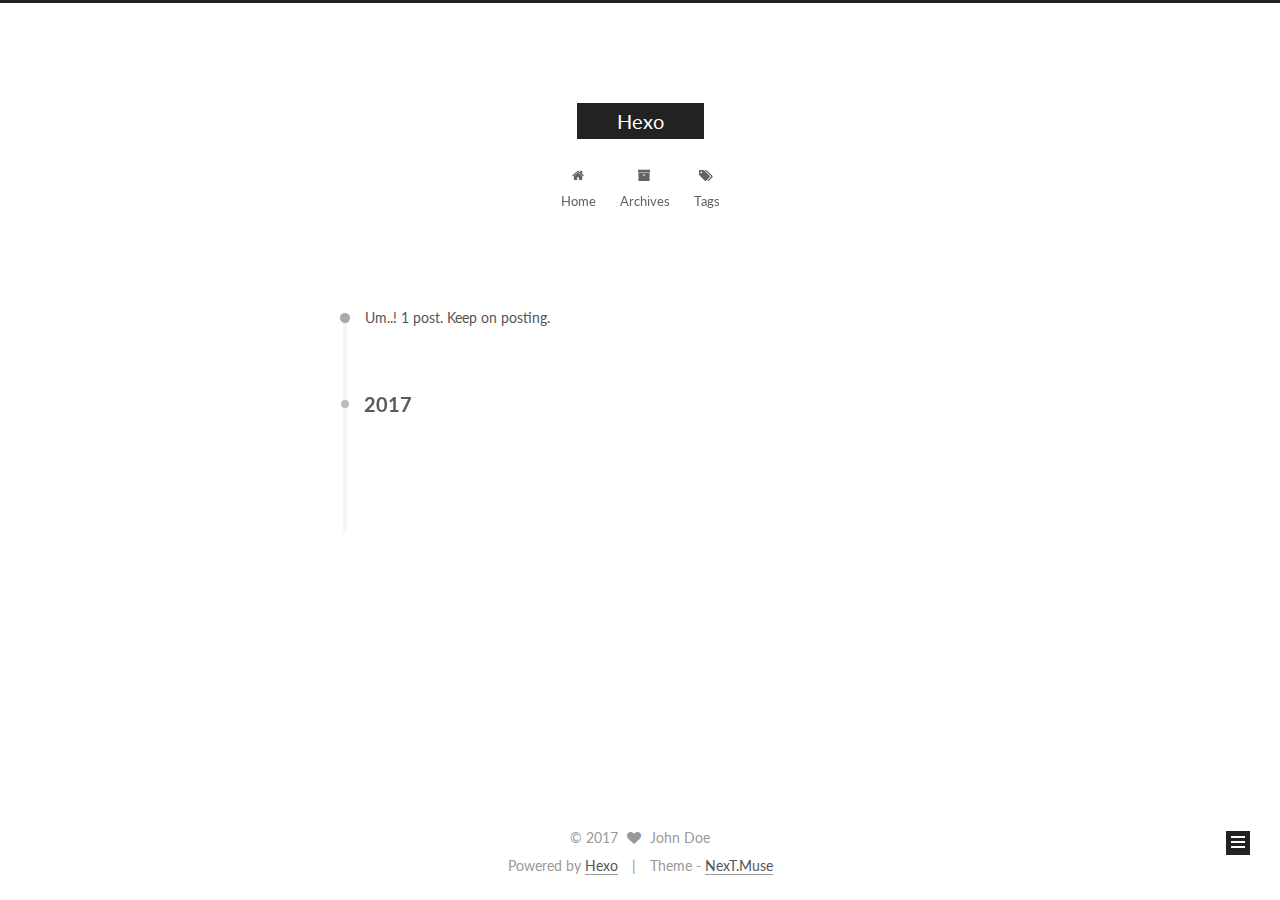
==== archives/index.html @ 321ec648 "Site updated: 2017-02-23 19:44:06" ====
<!doctype html>



  


<html class="theme-next muse use-motion" lang="">
<head>
  <meta charset="UTF-8"/>
<meta http-equiv="X-UA-Compatible" content="IE=edge" />
<meta name="viewport" content="width=device-width, initial-scale=1, maximum-scale=1"/>



<meta http-equiv="Cache-Control" content="no-transform" />
<meta http-equiv="Cache-Control" content="no-siteapp" />















  
  
  <link href="/lib/fancybox/source/jquery.fancybox.css?v=2.1.5" rel="stylesheet" type="text/css" />




  
  
  
  

  
    
    
  

  

  

  

  

  
    
    
    <link href="//fonts.googleapis.com/css?family=Lato:300,300italic,400,400italic,700,700italic&subset=latin,latin-ext" rel="stylesheet" type="text/css">
  






<link href="/lib/font-awesome/css/font-awesome.min.css?v=4.6.2" rel="stylesheet" type="text/css" />

<link href="/css/main.css?v=5.1.0" rel="stylesheet" type="text/css" />


  <meta name="keywords" content="Hexo, NexT" />








  <link rel="shortcut icon" type="image/x-icon" href="/favicon.ico?v=5.1.0" />






<meta property="og:type" content="website">
<meta property="og:title" content="Hexo">
<meta property="og:url" content="http://yoursite.com/archives/index.html">
<meta property="og:site_name" content="Hexo">
<meta name="twitter:card" content="summary">
<meta name="twitter:title" content="Hexo">



<script type="text/javascript" id="hexo.configurations">
  var NexT = window.NexT || {};
  var CONFIG = {
    root: '/',
    scheme: 'Muse',
    sidebar: {"position":"left","display":"post","offset":12,"offset_float":0,"b2t":false,"scrollpercent":false},
    fancybox: true,
    motion: true,
    duoshuo: {
      userId: '0',
      author: 'Author'
    },
    algolia: {
      applicationID: '',
      apiKey: '',
      indexName: '',
      hits: {"per_page":10},
      labels: {"input_placeholder":"Search for Posts","hits_empty":"We didn't find any results for the search: ${query}","hits_stats":"${hits} results found in ${time} ms"}
    }
  };
</script>



  <link rel="canonical" href="http://yoursite.com/archives/"/>





  <title> Archive | Hexo </title>
</head>

<body itemscope itemtype="http://schema.org/WebPage" lang="">

  














  
  
    
  

  <div class="container one-collumn sidebar-position-left  page-archive  ">
    <div class="headband"></div>

    <header id="header" class="header" itemscope itemtype="http://schema.org/WPHeader">
      <div class="header-inner"><div class="site-brand-wrapper">
  <div class="site-meta ">
    

    <div class="custom-logo-site-title">
      <a href="/"  class="brand" rel="start">
        <span class="logo-line-before"><i></i></span>
        <span class="site-title">Hexo</span>
        <span class="logo-line-after"><i></i></span>
      </a>
    </div>
      
        <p class="site-subtitle"></p>
      
  </div>

  <div class="site-nav-toggle">
    <button>
      <span class="btn-bar"></span>
      <span class="btn-bar"></span>
      <span class="btn-bar"></span>
    </button>
  </div>
</div>

<nav class="site-nav">
  

  
    <ul id="menu" class="menu">
      
        
        <li class="menu-item menu-item-home">
          <a href="/" rel="section">
            
              <i class="menu-item-icon fa fa-fw fa-home"></i> <br />
            
            Home
          </a>
        </li>
      
        
        <li class="menu-item menu-item-archives">
          <a href="/archives" rel="section">
            
              <i class="menu-item-icon fa fa-fw fa-archive"></i> <br />
            
            Archives
          </a>
        </li>
      
        
        <li class="menu-item menu-item-tags">
          <a href="/tags" rel="section">
            
              <i class="menu-item-icon fa fa-fw fa-tags"></i> <br />
            
            Tags
          </a>
        </li>
      

      
    </ul>
  

  
</nav>



 </div>
    </header>

    <main id="main" class="main">
      <div class="main-inner">
        <div class="content-wrap">
          <div id="content" class="content">
            

  <section id="posts" class="posts-collapse">
    <span class="archive-move-on"></span>

    <span class="archive-page-counter">
      
      
      
        
      
      Um..! 1 post. Keep on posting.
    </span>

    

      
      
      

      
        
        <div class="collection-title">
          <h2 class="archive-year motion-element" id="archive-year-2017">2017</h2>
        </div>
      
      

      

  <article class="post post-type-normal" itemscope itemtype="http://schema.org/Article">
    <header class="post-header">

      <h1 class="post-title">
        
            <a class="post-title-link" href="/2017/02/23/hello-world/" itemprop="url">
              
                <span itemprop="name">Hello World</span>
              
            </a>
        
      </h1>

      <div class="post-meta">
        <time class="post-time" itemprop="dateCreated"
              datetime="2017-02-23T19:37:11-05:00"
              content="2017-02-23" >
          02-23
        </time>
      </div>

    </header>
  </article>



    

  </section>

  


          
          </div>
          


          

        </div>
        
          
  
  <div class="sidebar-toggle">
    <div class="sidebar-toggle-line-wrap">
      <span class="sidebar-toggle-line sidebar-toggle-line-first"></span>
      <span class="sidebar-toggle-line sidebar-toggle-line-middle"></span>
      <span class="sidebar-toggle-line sidebar-toggle-line-last"></span>
    </div>
  </div>

  <aside id="sidebar" class="sidebar">
    <div class="sidebar-inner">

      

      

      <section class="site-overview sidebar-panel sidebar-panel-active">
        <div class="site-author motion-element" itemprop="author" itemscope itemtype="http://schema.org/Person">
          <img class="site-author-image" itemprop="image"
               src="/images/avatar.gif"
               alt="John Doe" />
          <p class="site-author-name" itemprop="name">John Doe</p>
           
              <p class="site-description motion-element" itemprop="description"></p>
          
        </div>
        <nav class="site-state motion-element">
        
          
            <div class="site-state-item site-state-posts">
              <a href="/archives">
                <span class="site-state-item-count">1</span>
                <span class="site-state-item-name">posts</span>
              </a>
            </div>
          

          

          

        </nav>

        

        <div class="links-of-author motion-element">
          
        </div>

        
        

        
        

        


      </section>

      

      

    </div>
  </aside>


        
      </div>
    </main>

    <footer id="footer" class="footer">
      <div class="footer-inner">
        <div class="copyright" >
  
  &copy; 
  <span itemprop="copyrightYear">2017</span>
  <span class="with-love">
    <i class="fa fa-heart"></i>
  </span>
  <span class="author" itemprop="copyrightHolder">John Doe</span>
</div>


<div class="powered-by">
  Powered by <a class="theme-link" href="https://hexo.io">Hexo</a>
</div>

<div class="theme-info">
  Theme -
  <a class="theme-link" href="https://github.com/iissnan/hexo-theme-next">
    NexT.Muse
  </a>
</div>


        

        
      </div>
    </footer>

    
      <div class="back-to-top">
        <i class="fa fa-arrow-up"></i>
        
      </div>
    
    
  </div>

  

<script type="text/javascript">
  if (Object.prototype.toString.call(window.Promise) !== '[object Function]') {
    window.Promise = null;
  }
</script>









  




  
  <script type="text/javascript" src="/lib/jquery/index.js?v=2.1.3"></script>

  
  <script type="text/javascript" src="/lib/fastclick/lib/fastclick.min.js?v=1.0.6"></script>

  
  <script type="text/javascript" src="/lib/jquery_lazyload/jquery.lazyload.js?v=1.9.7"></script>

  
  <script type="text/javascript" src="/lib/velocity/velocity.min.js?v=1.2.1"></script>

  
  <script type="text/javascript" src="/lib/velocity/velocity.ui.min.js?v=1.2.1"></script>

  
  <script type="text/javascript" src="/lib/fancybox/source/jquery.fancybox.pack.js?v=2.1.5"></script>


  


  <script type="text/javascript" src="/js/src/utils.js?v=5.1.0"></script>

  <script type="text/javascript" src="/js/src/motion.js?v=5.1.0"></script>



  
  

  
  
    <script type="text/javascript" id="motion.page.archive">
      $('.archive-year').velocity('transition.slideLeftIn');
    </script>
  


  


  <script type="text/javascript" src="/js/src/bootstrap.js?v=5.1.0"></script>



  



  




	





  





  





  



  
  

  

  

  

  


  

</body>
</html>
---- css/main.css ----
/* normalize.css v3.0.2 | MIT License | git.io/normalize */
html {
  font-family: sans-serif; /* 1 */
  -ms-text-size-adjust: 100%; /* 2 */
  -webkit-text-size-adjust: 100%; /* 2 */
}
body {
  margin: 0;
}
article,
aside,
details,
figcaption,
figure,
footer,
header,
hgroup,
main,
menu,
nav,
section,
summary {
  display: block;
}
audio,
canvas,
progress,
video {
  display: inline-block; /* 1 */
  vertical-align: baseline; /* 2 */
}
audio:not([controls]) {
  display: none;
  height: 0;
}
[hidden],
template {
  display: none;
}
a {
  background-color: transparent;
}
a:active,
a:hover {
  outline: 0;
}
abbr[title] {
  border-bottom: 1px dotted;
}
b,
strong {
  font-weight: bold;
}
dfn {
  font-style: italic;
}
h1 {
  font-size: 2em;
  margin: 0.67em 0;
}
mark {
  background: #ff0;
  color: #000;
}
small {
  font-size: 80%;
}
sub,
sup {
  font-size: 75%;
  line-height: 0;
  position: relative;
  vertical-align: baseline;
}
sup {
  top: -0.5em;
}
sub {
  bottom: -0.25em;
}
img {
  border: 0;
}
svg:not(:root) {
  overflow: hidden;
}
figure {
  margin: 1em 40px;
}
hr {
  -moz-box-sizing: content-box;
  box-sizing: content-box;
  height: 0;
}
pre {
  overflow: auto;
}
code,
kbd,
pre,
samp {
  font-family: monospace, monospace;
  font-size: 1em;
}
button,
input,
optgroup,
select,
textarea {
  color: inherit; /* 1 */
  font: inherit; /* 2 */
  margin: 0; /* 3 */
}
button {
  overflow: visible;
}
button,
select {
  text-transform: none;
}
button,
html input[type="button"],
input[type="reset"],
input[type="submit"] {
  -webkit-appearance: button; /* 2 */
  cursor: pointer; /* 3 */
}
button[disabled],
html input[disabled] {
  cursor: default;
}
button::-moz-focus-inner,
input::-moz-focus-inner {
  border: 0;
  padding: 0;
}
input {
  line-height: normal;
}
input[type="checkbox"],
input[type="radio"] {
  box-sizing: border-box; /* 1 */
  padding: 0; /* 2 */
}
input[type="number"]::-webkit-inner-spin-button,
input[type="number"]::-webkit-outer-spin-button {
  height: auto;
}
input[type="search"] {
  -webkit-appearance: textfield; /* 1 */
  -moz-box-sizing: content-box;
  -webkit-box-sizing: content-box; /* 2 */
  box-sizing: content-box;
}
input[type="search"]::-webkit-search-cancel-button,
input[type="search"]::-webkit-search-decoration {
  -webkit-appearance: none;
}
fieldset {
  border: 1px solid #c0c0c0;
  margin: 0 2px;
  padding: 0.35em 0.625em 0.75em;
}
legend {
  border: 0; /* 1 */
  padding: 0; /* 2 */
}
textarea {
  overflow: auto;
}
optgroup {
  font-weight: bold;
}
table {
  border-collapse: collapse;
  border-spacing: 0;
}
td,
th {
  padding: 0;
}
::selection {
  background: #262a30;
  color: #fff;
}
body {
  position: relative;
  font-family: 'Lato', "PingFang SC", "Microsoft YaHei", sans-serif;
  font-size: 14px;
  line-height: 2;
  color: #555;
  background: #fff;
}
@media (max-width: 767px) {
  body {
    padding-right: 0 !important;
  }
}
@media (min-width: 768px) and (max-width: 991px) {
  body {
    padding-right: 0 !important;
  }
}
@media (min-width: 1600px) {
  body {
    font-size: 16px;
  }
}
h1,
h2,
h3,
h4,
h5,
h6 {
  margin: 0;
  padding: 0;
  font-weight: bold;
  line-height: 1.5;
  font-family: 'Lato', "PingFang SC", "Microsoft YaHei", sans-serif;
}
h2,
h3,
h4,
h5,
h6 {
  margin: 20px 0 15px;
}
h1 {
  font-size: 22px;
}
@media (max-width: 767px) {
  h1 {
    font-size: 18px;
  }
}
h2 {
  font-size: 20px;
}
@media (max-width: 767px) {
  h2 {
    font-size: 16px;
  }
}
h3 {
  font-size: 18px;
}
@media (max-width: 767px) {
  h3 {
    font-size: 14px;
  }
}
h4 {
  font-size: 16px;
}
@media (max-width: 767px) {
  h4 {
    font-size: 12px;
  }
}
h5 {
  font-size: 14px;
}
@media (max-width: 767px) {
  h5 {
    font-size: 10px;
  }
}
h6 {
  font-size: 12px;
}
@media (max-width: 767px) {
  h6 {
    font-size: 8px;
  }
}
p {
  margin: 0 0 25px 0;
}
a {
  color: #555;
  text-decoration: none;
  border-bottom: 1px solid #999;
  word-wrap: break-word;
}
a:hover {
  color: #222;
  border-bottom-color: #222;
}
ul {
  list-style: none;
}
blockquote {
  margin: 0;
  padding: 0;
}
img {
  display: block;
  margin: auto;
  max-width: 100%;
  height: auto;
}
hr {
  margin: 40px 0;
  height: 3px;
  border: none;
  background-color: #ddd;
  background-image: repeating-linear-gradient(-45deg, #fff, #fff 4px, transparent 4px, transparent 8px);
}
blockquote {
  padding: 0 15px;
  color: #666;
  border-left: 4px solid #ddd;
}
blockquote cite::before {
  content: "-";
  padding: 0 5px;
}
dt {
  font-weight: 700;
}
dd {
  margin: 0;
  padding: 0;
}
.text-left {
  text-align: left;
}
.text-center {
  text-align: center;
}
.text-right {
  text-align: right;
}
.text-justify {
  text-align: justify;
}
.text-nowrap {
  white-space: nowrap;
}
.text-lowercase {
  text-transform: lowercase;
}
.text-uppercase {
  text-transform: uppercase;
}
.text-capitalize {
  text-transform: capitalize;
}
.center-block {
  display: block;
  margin-left: auto;
  margin-right: auto;
}
.clearfix:before,
.clearfix:after {
  content: " ";
  display: table;
}
.clearfix:after {
  clear: both;
}
.pullquote {
  width: 45%;
}
.pullquote.left {
  float: left;
  margin-left: 5px;
  margin-right: 10px;
}
.pullquote.right {
  float: right;
  margin-left: 10px;
  margin-right: 5px;
}
.affix.affix.affix {
  position: fixed;
}
.translation {
  margin-top: -20px;
  font-size: 14px;
  color: #999;
}
.scrollbar-measure {
  width: 100px;
  height: 100px;
  overflow: scroll;
  position: absolute;
  top: -9999px;
}
.use-motion .motion-element {
  opacity: 0;
}
table {
  margin: 20px 0;
  width: 100%;
  border-collapse: collapse;
  border-spacing: 0;
  border: 1px solid #ddd;
  font-size: 14px;
  table-layout: fixed;
  word-wrap: break-all;
}
table>tbody>tr:nth-of-type(odd) {
  background-color: #f9f9f9;
}
table>tbody>tr:hover {
  background-color: #f5f5f5;
}
caption,
th,
td {
  padding: 8px;
  text-align: left;
  vertical-align: middle;
  font-weight: normal;
}
th,
td {
  border-bottom: 3px solid #ddd;
  border-right: 1px solid #eee;
}
th {
  padding-bottom: 10px;
  font-weight: 700;
}
td {
  border-bottom-width: 1px;
}
html,
body {
  height: 100%;
}
.container {
  position: relative;
  min-height: 100%;
}
.header-inner {
  margin: 0 auto;
  padding: 100px 0 70px;
  width: 700px;
}
@media (min-width: 1600px) {
  .container .header-inner {
    width: 900px;
  }
}
.main {
  padding-bottom: 150px;
}
.main-inner {
  margin: 0 auto;
  width: 700px;
}
@media (min-width: 1600px) {
  .container .main-inner {
    width: 900px;
  }
}
.footer {
  position: absolute;
  left: 0;
  bottom: 0;
  width: 100%;
  min-height: 50px;
}
.footer-inner {
  box-sizing: border-box;
  margin: 20px auto;
  width: 700px;
}
@media (min-width: 1600px) {
  .container .footer-inner {
    width: 900px;
  }
}
pre,
.highlight {
  overflow: auto;
  margin: 20px 0;
  padding: 0;
  font-size: 13px;
  color: #4d4d4c;
  background: #f7f7f7;
  line-height: 1.6;
}
pre,
code {
  font-family: consolas, Menlo, "PingFang SC", "Microsoft YaHei", monospace;
}
code {
  padding: 2px 4px;
  word-wrap: break-word;
  color: #4d4d4c;
  background: #f7f7f7;
  border-radius: 3px;
  font-size: 13px;
}
pre code {
  padding: 0;
  color: #4d4d4c;
  background: none;
  text-shadow: none;
}
.highlight {
  border-radius: 1px;
}
.highlight pre {
  border: none;
  margin: 0;
  padding: 10px 0;
}
.highlight table {
  margin: 0;
  width: auto;
  border: none;
}
.highlight td {
  border: none;
  padding: 0;
}
.highlight figcaption {
  font-size: 1em;
  color: #4d4d4c;
  line-height: 1em;
  margin-bottom: 1em;
}
.highlight figcaption:before,
.highlight figcaption:after {
  content: " ";
  display: table;
}
.highlight figcaption:after {
  clear: both;
}
.highlight figcaption a {
  float: right;
  color: #4d4d4c;
}
.highlight figcaption a:hover {
  border-bottom-color: #4d4d4c;
}
.highlight .gutter pre {
  padding-left: 10px;
  padding-right: 10px;
  color: #869194;
  text-align: right;
  background-color: #eff2f3;
}
.highlight .code pre {
  padding-left: 10px;
  padding-right: 10px;
  background-color: #f7f7f7;
}
.highlight .line {
  height: 20px;
}
.gutter {
  -webkit-user-select: none;
  -moz-user-select: none;
  -ms-user-select: none;
  user-select: none;
}
.gist table {
  width: auto;
}
.gist table td {
  border: none;
}
pre .deletion {
  background: #fdd;
}
pre .addition {
  background: #dfd;
}
pre .meta {
  color: #8959a8;
}
pre .comment {
  color: #8e908c;
}
pre .variable,
pre .attribute,
pre .tag,
pre .regexp,
pre .ruby .constant,
pre .xml .tag .title,
pre .xml .pi,
pre .xml .doctype,
pre .html .doctype,
pre .css .id,
pre .css .class,
pre .css .pseudo {
  color: #c82829;
}
pre .number,
pre .preprocessor,
pre .built_in,
pre .literal,
pre .params,
pre .constant,
pre .command {
  color: #f5871f;
}
pre .ruby .class .title,
pre .css .rules .attribute,
pre .string,
pre .value,
pre .inheritance,
pre .header,
pre .ruby .symbol,
pre .xml .cdata,
pre .special,
pre .number,
pre .formula {
  color: #718c00;
}
pre .title,
pre .css .hexcolor {
  color: #3e999f;
}
pre .function,
pre .python .decorator,
pre .python .title,
pre .ruby .function .title,
pre .ruby .title .keyword,
pre .perl .sub,
pre .javascript .title,
pre .coffeescript .title {
  color: #4271ae;
}
pre .keyword,
pre .javascript .function {
  color: #8959a8;
}
.full-image.full-image.full-image {
  border: none;
  max-width: 100%;
  width: auto;
  margin: 20px auto;
}
@media (min-width: 992px) {
  .full-image.full-image.full-image {
    max-width: none;
    width: 110%;
    margin: 25px -5%;
  }
}
.blockquote-center,
.page-home .post-type-quote blockquote,
.page-post-detail .post-type-quote blockquote {
  position: relative;
  margin: 40px 0;
  padding: 0;
  border-left: none;
  text-align: center;
}
.blockquote-center::before,
.page-home .post-type-quote blockquote::before,
.page-post-detail .post-type-quote blockquote::before,
.blockquote-center::after,
.page-home .post-type-quote blockquote::after,
.page-post-detail .post-type-quote blockquote::after {
  position: absolute;
  content: ' ';
  display: block;
  width: 100%;
  height: 24px;
  opacity: 0.2;
  background-repeat: no-repeat;
  background-position: 0 -6px;
  background-size: 22px 22px;
}
.blockquote-center::before,
.page-home .post-type-quote blockquote::before,
.page-post-detail .post-type-quote blockquote::before {
  top: -20px;
  background-image: url("../images/quote-l.svg");
  border-top: 1px solid #ccc;
}
.blockquote-center::after,
.page-home .post-type-quote blockquote::after,
.page-post-detail .post-type-quote blockquote::after {
  bottom: -20px;
  background-image: url("../images/quote-r.svg");
  border-bottom: 1px solid #ccc;
  background-position: 100% 8px;
}
.blockquote-center p,
.page-home .post-type-quote blockquote p,
.page-post-detail .post-type-quote blockquote p,
.blockquote-center div,
.page-home .post-type-quote blockquote div,
.page-post-detail .post-type-quote blockquote div {
  text-align: center;
}
.post .post-body .group-picture img {
  box-sizing: border-box;
  padding: 0 3px;
  border: none;
}
.post .group-picture-row {
  overflow: hidden;
  margin-top: 6px;
}
.post .group-picture-row:first-child {
  margin-top: 0;
}
.post .group-picture-column {
  float: left;
}
.page-post-detail .post-body .group-picture-column {
  float: none;
  margin-top: 10px;
  width: auto !important;
}
.page-post-detail .post-body .group-picture-column img {
  margin: 0 auto;
}
.page-archive .group-picture-container {
  overflow: hidden;
}
.page-archive .group-picture-row {
  float: left;
}
.page-archive .group-picture-row:first-child {
  margin-top: 6px;
}
.page-archive .group-picture-column {
  max-width: 150px;
  max-height: 150px;
}
.note {
  padding: 20px;
  margin: 20px 0;
  border: 1px solid #eee;
  border-left-width: 5px;
  border-radius: 3px;
}
.note h2,
.note h3,
.note h4,
.note h5,
.note h6 {
  margin-top: 0;
  margin-bottom: 5px;
}
.note p:last-child {
  margin-bottom: 0;
}
.note code {
  border-radius: 3px;
}
.note+.note {
  margin-top: -5px;
}
.default {
  border-left-color: #777;
}
.default h2,
.default h3,
.default h4,
.default h5,
.default h6 {
  color: #777;
}
.primary {
  border-left-color: #428bca;
}
.primary h2,
.primary h3,
.primary h4,
.primary h5,
.primary h6 {
  color: #428bca;
}
.success {
  border-left-color: #5cb85c;
}
.success h2,
.success h3,
.success h4,
.success h5,
.success h6 {
  color: #5cb85c;
}
.danger {
  border-left-color: #d9534f;
}
.danger h2,
.danger h3,
.danger h4,
.danger h5,
.danger h6 {
  color: #d9534f;
}
.warning {
  border-left-color: #f0ad4e;
}
.warning h2,
.warning h3,
.warning h4,
.warning h5,
.warning h6 {
  color: #f0ad4e;
}
.info {
  border-left-color: #5bc0de;
}
.info h2,
.info h3,
.info h4,
.info h5,
.info h6 {
  color: #5bc0de;
}
.exturl {
  background-color: transparent;
  cursor: pointer;
  border-bottom: 1px solid #999;
}
.exturl .fa {
  font-size: 14px;
}
.exturl:active,
.exturl:hover {
  outline: 0;
  color: #222;
  border-bottom-color: #222;
}
.btn {
  display: inline-block;
  padding: 0 20px;
  font-size: 14px;
  color: #fff;
  background: #222;
  border: 2px solid #222;
  text-decoration: none;
  border-radius: 0;
  transition-property: background-color;
  transition-duration: 0.2s;
  transition-timing-function: ease-in-out;
  transition-delay: 0s;
}
.btn:hover,
.post-button .btn:hover {
  border-color: #222;
  color: #222;
  background: #fff;
}
.btn-bar {
  display: block;
  width: 22px;
  height: 2px;
  background: #555;
  border-radius: 1px;
}
.btn-bar+.btn-bar {
  margin-top: 4px;
}
.pagination {
  margin: 120px 0 40px;
  text-align: center;
  border-top: 1px solid #eee;
}
.page-number-basic,
.pagination .prev,
.pagination .next,
.pagination .page-number,
.pagination .space {
  display: inline-block;
  position: relative;
  top: -1px;
  margin: 0 10px;
  padding: 0 10px;
  line-height: 30px;
}
@media (max-width: 767px) {
  .page-number-basic,
  .pagination .prev,
  .pagination .next,
  .pagination .page-number,
  .pagination .space {
    margin: 0 5px;
  }
}
.pagination .prev,
.pagination .next,
.pagination .page-number {
  border-bottom: 0;
  border-top: 1px solid #eee;
  transition-property: border-color;
  transition-duration: 0.2s;
  transition-timing-function: ease-in-out;
  transition-delay: 0s;
}
.pagination .prev:hover,
.pagination .next:hover,
.pagination .page-number:hover {
  border-top-color: #222;
}
.pagination .space {
  padding: 0;
  margin: 0;
}
.pagination .prev {
  margin-left: 0;
}
.pagination .next {
  margin-right: 0;
}
.pagination .page-number.current {
  color: #fff;
  background: #ccc;
  border-top-color: #ccc;
}
@media (max-width: 767px) {
  .pagination {
    border-top: none;
  }
  .pagination .prev,
  .pagination .next,
  .pagination .page-number {
    margin-bottom: 10px;
    border-top: 0;
    border-bottom: 1px solid #eee;
  }
  .pagination .prev:hover,
  .pagination .next:hover,
  .pagination .page-number:hover {
    border-bottom-color: #222;
  }
}
.comments {
  margin: 60px 20px 0;
}
.tag-cloud {
  text-align: center;
}
.tag-cloud a {
  display: inline-block;
  margin: 10px;
}
.back-to-top {
  box-sizing: border-box;
  position: fixed;
  bottom: -100px;
  right: 30px;
  z-index: 1050;
  padding: 0 6px;
  width: 24px;
  background: #222;
  font-size: 12px;
  opacity: 1;
  color: #fff;
  cursor: pointer;
  text-align: center;
  -webkit-transform: translateZ(0);
  transition-property: bottom;
  transition-duration: 0.2s;
  transition-timing-function: ease-in-out;
  transition-delay: 0s;
}
@media (max-width: 767px) {
  .back-to-top {
    display: none;
  }
}
@media (min-width: 768px) and (max-width: 991px) {
  .back-to-top {
    display: none;
  }
}
.back-to-top.back-to-top-on {
  bottom: 19px;
}
.header {
  background: #fff;
}
.header-inner {
  position: relative;
}
.headband {
  height: 3px;
  background: #222;
}
.site-meta {
  margin: 0;
  text-align: center;
}
@media (max-width: 767px) {
  .site-meta {
    text-align: center;
  }
}
.brand {
  position: relative;
  display: inline-block;
  padding: 0 40px;
  color: #fff;
  background: #222;
  border-bottom: none;
}
.brand:hover {
  color: #fff;
}
.logo {
  display: inline-block;
  margin-right: 5px;
  line-height: 36px;
  vertical-align: top;
}
.site-title {
  display: inline-block;
  vertical-align: top;
  line-height: 36px;
  font-size: 20px;
  font-weight: normal;
  font-family: 'Lato', "PingFang SC", "Microsoft YaHei", sans-serif;
}
.site-subtitle {
  margin-top: 10px;
  font-size: 13px;
  color: #999;
}
.use-motion .brand {
  opacity: 0;
}
.use-motion .logo,
.use-motion .site-title,
.use-motion .site-subtitle {
  opacity: 0;
  position: relative;
  top: -10px;
}
.site-nav-toggle {
  display: none;
  position: absolute;
  top: 10px;
  left: 10px;
}
@media (max-width: 767px) {
  .site-nav-toggle {
    display: block;
  }
}
.site-nav-toggle button {
  margin-top: 2px;
  padding: 9px 10px;
  background: transparent;
  border: none;
}
@media (max-width: 767px) {
  .site-nav {
    display: none;
    margin: 0 -10px;
    padding: 0 10px;
    clear: both;
    border-top: 1px solid #ddd;
  }
}
@media (min-width: 768px) and (max-width: 991px) {
  .site-nav {
    display: block !important;
  }
}
@media (min-width: 992px) {
  .site-nav {
    display: block !important;
  }
}
.menu {
  margin-top: 20px;
  padding-left: 0;
  text-align: center;
}
.menu .menu-item {
  display: inline-block;
  margin: 0 10px;
}
@media screen and (max-width: 767px) {
  .menu .menu-item {
    margin-top: 10px;
  }
}
.menu .menu-item a {
  display: block;
  font-size: 13px;
  text-transform: capitalize;
  line-height: inherit;
  border-bottom: 1px solid transparent;
  transition-property: border-color;
  transition-duration: 0.2s;
  transition-timing-function: ease-in-out;
  transition-delay: 0s;
}
.menu .menu-item a:hover {
  border-bottom-color: #222;
}
.menu .menu-item .fa {
  margin-right: 5px;
}
.use-motion .menu-item {
  opacity: 0;
}
.post-body {
  font-family: 'Lato', "PingFang SC", "Microsoft YaHei", sans-serif;
}
@media (max-width: 767px) {
  .post-body {
    word-break: break-word;
  }
}
.post-body .fancybox img {
  display: block !important;
  margin: 0 auto;
  cursor: pointer;
  cursor: zoom-in;
  cursor: -webkit-zoom-in;
}
.post-body .image-caption,
.post-body .figure .caption {
  margin: 10px auto 15px;
  text-align: center;
  font-size: 14px;
  color: #999;
  font-weight: bold;
  line-height: 1;
}
.post-sticky-flag {
  display: inline-block;
  font-size: 16px;
  -ms-transform: rotate(30deg);
  -webkit-transform: rotate(30deg);
  -moz-transform: rotate(30deg);
  -ms-transform: rotate(30deg);
  -o-transform: rotate(30deg);
  transform: rotate(30deg);
}
.posts-expand {
  padding-top: 40px;
}
@media (max-width: 767px) {
  .posts-expand {
    margin: 0 20px;
  }
  .post-body pre,
  .post-body .highlight {
    padding: 10px;
  }
  .post-body pre .gutter pre,
  .post-body .highlight .gutter pre {
    padding-right: 10px;
  }
}
@media (min-width: 992px) {
  .posts-expand .post-body {
    text-align: justify;
  }
}
.posts-expand .post-body h2,
.posts-expand .post-body h3,
.posts-expand .post-body h4,
.posts-expand .post-body h5,
.posts-expand .post-body h6 {
  padding-top: 10px;
}
.posts-expand .post-body h2 .header-anchor,
.posts-expand .post-body h3 .header-anchor,
.posts-expand .post-body h4 .header-anchor,
.posts-expand .post-body h5 .header-anchor,
.posts-expand .post-body h6 .header-anchor {
  float: right;
  margin-left: 10px;
  color: #ccc;
  border-bottom-style: none;
  visibility: hidden;
}
.posts-expand .post-body h2 .header-anchor:hover,
.posts-expand .post-body h3 .header-anchor:hover,
.posts-expand .post-body h4 .header-anchor:hover,
.posts-expand .post-body h5 .header-anchor:hover,
.posts-expand .post-body h6 .header-anchor:hover {
  color: inherit;
}
.posts-expand .post-body h2:hover .header-anchor,
.posts-expand .post-body h3:hover .header-anchor,
.posts-expand .post-body h4:hover .header-anchor,
.posts-expand .post-body h5:hover .header-anchor,
.posts-expand .post-body h6:hover .header-anchor {
  visibility: visible;
}
.posts-expand .post-body ul li {
  list-style: circle;
}
.posts-expand .post-body img {
  box-sizing: border-box;
  margin: auto;
  padding: 3px;
  border: 1px solid #ddd;
}
.posts-expand .fancybox img {
  margin: 0 auto;
}
@media (max-width: 767px) {
  .posts-collapse {
    margin: 0 20px;
  }
  .posts-collapse .post-title,
  .posts-collapse .post-meta {
    display: block;
    width: auto;
    text-align: left;
  }
}
.posts-collapse {
  position: relative;
  z-index: 1010;
  margin-left: 55px;
}
.posts-collapse::after {
  content: " ";
  position: absolute;
  top: 20px;
  left: 0;
  margin-left: -2px;
  width: 4px;
  height: 100%;
  background: #f5f5f5;
  z-index: -1;
}
@media (max-width: 767px) {
  .posts-collapse {
    margin: 0 20px;
  }
}
.posts-collapse .collection-title {
  position: relative;
  margin: 60px 0;
}
.posts-collapse .collection-title h2 {
  margin-left: 20px;
}
.posts-collapse .collection-title small {
  color: #bbb;
}
.posts-collapse .collection-title::before {
  content: " ";
  position: absolute;
  left: 0;
  top: 50%;
  margin-left: -4px;
  margin-top: -4px;
  width: 8px;
  height: 8px;
  background: #bbb;
  border-radius: 50%;
}
.posts-collapse .post {
  margin: 30px 0;
}
.posts-collapse .post-header {
  position: relative;
  transition-duration: 0.2s;
  transition-timing-function: ease-in-out;
  transition-delay: 0s;
  transition-property: border;
  border-bottom: 1px dashed #ccc;
}
.posts-collapse .post-header::before {
  content: " ";
  position: absolute;
  left: 0;
  top: 12px;
  width: 6px;
  height: 6px;
  margin-left: -4px;
  background: #bbb;
  border-radius: 50%;
  border: 1px solid #fff;
  transition-duration: 0.2s;
  transition-timing-function: ease-in-out;
  transition-delay: 0s;
  transition-property: background;
}
.posts-collapse .post-header:hover {
  border-bottom-color: #666;
}
.posts-collapse .post-header:hover::before {
  background: #222;
}
.posts-collapse .post-meta {
  position: absolute;
  font-size: 12px;
  left: 20px;
  top: 5px;
}
.posts-collapse .post-comments-count {
  display: none;
}
.posts-collapse .post-title {
  margin-left: 60px;
  font-size: 16px;
  font-weight: normal;
  line-height: inherit;
}
.posts-collapse .post-title::after {
  margin-left: 3px;
  opacity: 0.6;
}
.posts-collapse .post-title a {
  color: #666;
  border-bottom: none;
}
.page-home .post-type-quote .post-header,
.page-post-detail .post-type-quote .post-header,
.page-home .post-type-quote .post-tags,
.page-post-detail .post-type-quote .post-tags {
  display: none;
}
.posts-expand .post-title {
  font-size: 26px;
  text-align: center;
  word-break: break-word;
  font-weight: 400;
}
@media (max-width: 767px) {
  .posts-expand .post-title {
    font-size: 22px;
  }
}
.posts-expand .post-title-link {
  display: inline-block;
  position: relative;
  color: #555;
  border-bottom: none;
  line-height: 1.2;
  vertical-align: top;
}
.posts-expand .post-title-link::before {
  content: "";
  position: absolute;
  width: 100%;
  height: 2px;
  bottom: 0;
  left: 0;
  background-color: #000;
  visibility: hidden;
  -webkit-transform: scaleX(0);
  -moz-transform: scaleX(0);
  -ms-transform: scaleX(0);
  -o-transform: scaleX(0);
  transform: scaleX(0);
  transition-duration: 0.2s;
  transition-timing-function: ease-in-out;
  transition-delay: 0s;
}
.posts-expand .post-title-link:hover::before {
  visibility: visible;
  -webkit-transform: scaleX(1);
  -moz-transform: scaleX(1);
  -ms-transform: scaleX(1);
  -o-transform: scaleX(1);
  transform: scaleX(1);
}
.posts-expand .post-title-link .fa {
  font-size: 16px;
}
.posts-expand .post-meta {
  margin: 3px 0 60px 0;
  color: #999;
  font-family: 'Lato', "PingFang SC", "Microsoft YaHei", sans-serif;
  font-size: 12px;
  text-align: center;
}
.posts-expand .post-meta .post-category-list {
  display: inline-block;
  margin: 0;
  padding: 3px;
}
.posts-expand .post-meta .post-category-list-link {
  color: #999;
}
.posts-expand .post-meta .post-description {
  font-size: 14px;
  margin-top: 2px;
}
.post-meta-divider {
  margin: 0 0.5em;
}
.post-meta-item-icon {
  margin-right: 3px;
}
@media (min-width: 768px) and (max-width: 991px) {
  .post-meta-item-icon {
    display: inline-block;
  }
}
@media (max-width: 767px) {
  .post-meta-item-icon {
    display: inline-block;
  }
}
@media (min-width: 768px) and (max-width: 991px) {
  .post-meta-item-text {
    display: none;
  }
}
@media (max-width: 767px) {
  .post-meta-item-text {
    display: none;
  }
}
@media (max-width: 767px) {
  .posts-expand .post-comments-count {
    display: none;
  }
}
.social-like {
  font-size: 14px;
  height: 20px;
  text-align: center;
  border-top: 1px solid #eee;
  padding-top: 9px;
  margin-top: 45px;
  display: flex;
  justify-content: center;
}
.vk_like {
  width: 85px;
  height: 21px;
  padding-top: 7px;
  align-self: center;
}
.fb_like {
  height: 30px;
  align-self: center;
}
.post-button {
  margin-top: 50px;
}
.post-button .btn {
  color: #fff;
  font-size: 14px;
  background: #222;
  border-radius: 0;
  line-height: 2;
  margin: 0 4px 8px 4px;
}
.post-button .fa-fw {
  width: 1.285714285714286em;
  text-align: left;
}
.posts-expand .post-tags {
  margin-top: 40px;
  text-align: center;
}
.posts-expand .post-tags a {
  display: inline-block;
  margin-right: 10px;
  font-size: 13px;
}
.post-nav {
  display: table;
  margin-top: 15px;
  width: 100%;
  border-top: 1px solid #eee;
}
.post-nav-divider {
  display: table-cell;
  width: 10%;
}
.post-nav-item {
  display: table-cell;
  padding: 10px 0 0 0;
  width: 45%;
  vertical-align: top;
}
.post-nav-item a {
  position: relative;
  display: block;
  line-height: 25px;
  font-size: 14px;
  color: #555;
  border-bottom: none;
}
.post-nav-item a:hover {
  color: #222;
  border-bottom: none;
}
.post-nav-item a:active {
  top: 2px;
}
.post-nav-item .fa {
  position: absolute;
  top: 8px;
  left: 0;
  font-size: 12px;
}
.post-nav-next a {
  padding-left: 15px;
}
.post-nav-prev {
  text-align: right;
}
.post-nav-prev a {
  padding-right: 15px;
}
.post-nav-prev .fa {
  right: 0;
  left: auto;
}
.posts-expand .post-eof {
  display: block;
  margin: 80px auto 60px;
  width: 8%;
  height: 1px;
  background: #ccc;
  text-align: center;
}
.post:last-child .post-eof.post-eof.post-eof {
  display: none;
}
.post-gallery {
  display: table;
  table-layout: fixed;
  width: 100%;
  border-collapse: separate;
}
.post-gallery-row {
  display: table-row;
}
.post-gallery .post-gallery-img {
  display: table-cell;
  text-align: center;
  vertical-align: middle;
  border: none;
}
.post-gallery .post-gallery-img img {
  max-width: 100%;
  max-height: 100%;
  border: none;
}
.fancybox-close,
.fancybox-close:hover {
  border: none;
}
.sidebar {
  position: fixed;
  right: 0;
  top: 0;
  bottom: 0;
  width: 0;
  z-index: 1040;
  box-shadow: inset 0 2px 6px #000;
  background: #222;
  -webkit-transform: translateZ(0);
}
.sidebar a {
  color: #999;
  border-bottom-color: #555;
}
.sidebar a:hover {
  color: #eee;
}
@media (min-width: 768px) and (max-width: 991px) {
  .sidebar {
    display: none !important;
  }
}
@media (max-width: 767px) {
  .sidebar {
    display: none !important;
  }
}
.sidebar-inner {
  position: relative;
  padding: 20px 10px;
  color: #999;
  text-align: center;
}
.sidebar-toggle {
  position: fixed;
  right: 30px;
  bottom: 45px;
  width: 14px;
  height: 14px;
  padding: 5px;
  background: #222;
  line-height: 0;
  z-index: 1050;
  cursor: pointer;
  -webkit-transform: translateZ(0);
}
@media (min-width: 768px) and (max-width: 991px) {
  .sidebar-toggle {
    display: none;
  }
}
@media (max-width: 767px) {
  .sidebar-toggle {
    display: none;
  }
}
.sidebar-toggle-line {
  position: relative;
  display: inline-block;
  vertical-align: top;
  height: 2px;
  width: 100%;
  background: #fff;
  margin-top: 3px;
}
.sidebar-toggle-line:first-child {
  margin-top: 0;
}
.site-author-image {
  display: block;
  margin: 0 auto;
  padding: 2px;
  max-width: 96px;
  height: auto;
  border: 2px solid #333;
}
.site-author-name {
  margin: 5px 0 0;
  text-align: center;
  color: #f5f5f5;
  font-weight: normal;
}
.site-description {
  margin-top: 5px;
  text-align: center;
  font-size: 14px;
  color: #999;
}
.site-state {
  overflow: hidden;
  line-height: 1.4;
  white-space: nowrap;
  text-align: center;
}
.site-state-item {
  display: inline-block;
  padding: 0 15px;
  border-left: 1px solid #333;
}
.site-state-item:first-child {
  border-left: none;
}
.site-state-item a {
  border-bottom: none;
}
.site-state-item-count {
  display: block;
  text-align: center;
  color: inherit;
  font-weight: 600;
  font-size: 18px;
}
.site-state-item-name {
  font-size: 13px;
  color: inherit;
}
.feed-link {
  margin-top: 20px;
}
.feed-link a {
  display: inline-block;
  padding: 0 15px;
  color: #fc6423;
  border: 1px solid #fc6423;
  border-radius: 4px;
}
.feed-link a i {
  color: #fc6423;
  font-size: 14px;
}
.feed-link a:hover {
  color: #fff;
  background: #fc6423;
}
.feed-link a:hover i {
  color: #fff;
}
.links-of-author {
  margin-top: 20px;
}
.links-of-author a {
  display: inline-block;
  vertical-align: middle;
  margin-right: 10px;
  margin-bottom: 10px;
  border-bottom-color: #555;
  font-size: 13px;
}
.links-of-author a:before {
  display: inline-block;
  vertical-align: middle;
  margin-right: 3px;
  content: " ";
  width: 4px;
  height: 4px;
  border-radius: 50%;
  background: #ff03d7;
}
.links-of-blogroll {
  font-size: 13px;
}
.links-of-blogroll-title {
  margin-top: 20px;
  font-size: 14px;
  font-weight: 600;
}
.links-of-blogroll-list {
  margin: 0;
  padding: 0;
}
.links-of-blogroll-item {
  padding: 2px 10px;
}
.sidebar-nav {
  margin: 0 0 20px;
  padding-left: 0;
}
.sidebar-nav li {
  display: inline-block;
  cursor: pointer;
  border-bottom: 1px solid transparent;
  font-size: 14px;
  color: #555;
}
.sidebar-nav li:hover {
  color: #f5f5f5;
}
.page-post-detail .sidebar-nav-toc {
  padding: 0 5px;
}
.page-post-detail .sidebar-nav-overview {
  margin-left: 10px;
}
.sidebar-nav .sidebar-nav-active {
  color: #87daff;
  border-bottom-color: #87daff;
}
.sidebar-nav .sidebar-nav-active:hover {
  color: #87daff;
}
.sidebar-panel {
  display: none;
}
.sidebar-panel-active {
  display: block;
}
.post-toc-empty {
  font-size: 14px;
  color: #666;
}
.post-toc-wrap {
  overflow: hidden;
}
.post-toc {
  overflow: auto;
}
.post-toc ol {
  margin: 0;
  padding: 0 2px 5px 10px;
  text-align: left;
  list-style: none;
  font-size: 14px;
}
.post-toc ol > ol {
  padding-left: 0;
}
.post-toc ol a {
  transition-duration: 0.2s;
  transition-timing-function: ease-in-out;
  transition-delay: 0s;
  transition-property: all;
  color: #999;
  border-bottom-color: #555;
}
.post-toc ol a:hover {
  color: #ccc;
  border-bottom-color: #ccc;
}
.post-toc .nav-item {
  overflow: hidden;
  text-overflow: ellipsis;
  white-space: nowrap;
  line-height: 1.8;
}
.post-toc .nav .nav-child {
  display: none;
}
.post-toc .nav .active > .nav-child {
  display: block;
}
.post-toc .nav .active-current > .nav-child {
  display: block;
}
.post-toc .nav .active-current > .nav-child > .nav-item {
  display: block;
}
.post-toc .nav .active > a {
  color: #87daff;
  border-bottom-color: #87daff;
}
.post-toc .nav .active-current > a {
  color: #87daff;
}
.post-toc .nav .active-current > a:hover {
  color: #87daff;
}
.footer {
  font-size: 14px;
  color: #999;
}
.footer img {
  border: none;
}
.footer-inner {
  text-align: center;
}
.with-love {
  display: inline-block;
  margin: 0 5px;
}
.powered-by,
.theme-info {
  display: inline-block;
}
.powered-by {
  margin-right: 10px;
}
.powered-by::after {
  content: "|";
  padding-left: 10px;
}
.cc-license {
  margin-top: 10px;
  text-align: center;
}
.cc-license .cc-opacity {
  opacity: 0.7;
  border-bottom: none;
}
.cc-license .cc-opacity:hover {
  opacity: 0.9;
}
.cc-license img {
  display: inline-block;
}
.theme-next #ds-thread #ds-reset {
  color: #555;
}
.theme-next #ds-thread #ds-reset .ds-replybox {
  margin-bottom: 30px;
}
.theme-next #ds-thread #ds-reset .ds-replybox .ds-avatar,
.theme-next #ds-reset .ds-avatar img {
  box-shadow: none;
}
.theme-next #ds-thread #ds-reset .ds-textarea-wrapper {
  border-color: #c7d4e1;
  background: none;
  border-top-right-radius: 3px;
  border-top-left-radius: 3px;
}
.theme-next #ds-thread #ds-reset .ds-textarea-wrapper textarea {
  height: 60px;
}
.theme-next #ds-reset .ds-rounded-top {
  border-radius: 0;
}
.theme-next #ds-thread #ds-reset .ds-post-toolbar {
  box-sizing: border-box;
  border: 1px solid #c7d4e1;
  background: #f6f8fa;
}
.theme-next #ds-thread #ds-reset .ds-post-options {
  height: 40px;
  border: none;
  background: none;
}
.theme-next #ds-thread #ds-reset .ds-toolbar-buttons {
  top: 11px;
}
.theme-next #ds-thread #ds-reset .ds-sync {
  top: 5px;
}
.theme-next #ds-thread #ds-reset .ds-post-button {
  top: 4px;
  right: 5px;
  width: 90px;
  height: 30px;
  border: 1px solid #c5ced7;
  border-radius: 3px;
  background-image: linear-gradient(#fbfbfc, #f5f7f9);
  color: #60676d;
}
.theme-next #ds-thread #ds-reset .ds-post-button:hover {
  background-position: 0 -30px;
  color: #60676d;
}
.theme-next #ds-thread #ds-reset .ds-comments-info {
  padding: 10px 0;
}
.theme-next #ds-thread #ds-reset .ds-sort {
  display: none;
}
.theme-next #ds-thread #ds-reset li.ds-tab a.ds-current {
  border: none;
  background: #f6f8fa;
  color: #60676d;
}
.theme-next #ds-thread #ds-reset li.ds-tab a.ds-current:hover {
  background-color: #e9f0f7;
  color: #60676d;
}
.theme-next #ds-thread #ds-reset li.ds-tab a {
  border-radius: 2px;
  padding: 5px;
}
.theme-next #ds-thread #ds-reset .ds-login-buttons p {
  color: #999;
  line-height: 36px;
}
.theme-next #ds-thread #ds-reset .ds-login-buttons .ds-service-list li {
  height: 28px;
}
.theme-next #ds-thread #ds-reset .ds-service-list a {
  background: none;
  padding: 5px;
  border: 1px solid;
  border-radius: 3px;
  text-align: center;
}
.theme-next #ds-thread #ds-reset .ds-service-list a:hover {
  color: #fff;
  background: #666;
}
.theme-next #ds-thread #ds-reset .ds-service-list .ds-weibo {
  color: #fc9b00;
  border-color: #fc9b00;
}
.theme-next #ds-thread #ds-reset .ds-service-list .ds-weibo:hover {
  background: #fc9b00;
}
.theme-next #ds-thread #ds-reset .ds-service-list .ds-qq {
  color: #60a3ec;
  border-color: #60a3ec;
}
.theme-next #ds-thread #ds-reset .ds-service-list .ds-qq:hover {
  background: #60a3ec;
}
.theme-next #ds-thread #ds-reset .ds-service-list .ds-renren {
  color: #2e7ac4;
  border-color: #2e7ac4;
}
.theme-next #ds-thread #ds-reset .ds-service-list .ds-renren:hover {
  background: #2e7ac4;
}
.theme-next #ds-thread #ds-reset .ds-service-list .ds-douban {
  color: #37994c;
  border-color: #37994c;
}
.theme-next #ds-thread #ds-reset .ds-service-list .ds-douban:hover {
  background: #37994c;
}
.theme-next #ds-thread #ds-reset .ds-service-list .ds-kaixin {
  color: #fef20d;
  border-color: #fef20d;
}
.theme-next #ds-thread #ds-reset .ds-service-list .ds-kaixin:hover {
  background: #fef20d;
}
.theme-next #ds-thread #ds-reset .ds-service-list .ds-netease {
  color: #f00;
  border-color: #f00;
}
.theme-next #ds-thread #ds-reset .ds-service-list .ds-netease:hover {
  background: #f00;
}
.theme-next #ds-thread #ds-reset .ds-service-list .ds-sohu {
  color: #ffcb05;
  border-color: #ffcb05;
}
.theme-next #ds-thread #ds-reset .ds-service-list .ds-sohu:hover {
  background: #ffcb05;
}
.theme-next #ds-thread #ds-reset .ds-service-list .ds-baidu {
  color: #2831e0;
  border-color: #2831e0;
}
.theme-next #ds-thread #ds-reset .ds-service-list .ds-baidu:hover {
  background: #2831e0;
}
.theme-next #ds-thread #ds-reset .ds-service-list .ds-google {
  color: #166bec;
  border-color: #166bec;
}
.theme-next #ds-thread #ds-reset .ds-service-list .ds-google:hover {
  background: #166bec;
}
.theme-next #ds-thread #ds-reset .ds-service-list .ds-weixin {
  color: #00ce0d;
  border-color: #00ce0d;
}
.theme-next #ds-thread #ds-reset .ds-service-list .ds-weixin:hover {
  background: #00ce0d;
}
.theme-next #ds-thread #ds-reset .ds-service-list .ds-more-services {
  border: none;
}
.theme-next #ds-thread #ds-reset .ds-service-list .ds-more-services:hover {
  background: none;
}
.theme-next #ds-reset .duoshuo-ua-admin {
  display: inline-block;
  color: #f00;
}
.theme-next #ds-reset .duoshuo-ua-platform,
.theme-next #ds-reset .duoshuo-ua-browser {
  color: #ccc;
}
.theme-next #ds-reset .duoshuo-ua-platform .fa,
.theme-next #ds-reset .duoshuo-ua-browser .fa {
  display: inline-block;
  margin-right: 3px;
}
.theme-next #ds-reset .duoshuo-ua-separator {
  display: inline-block;
  margin-left: 5px;
}
.theme-next .this_ua {
  background-color: #ccc !important;
  border-radius: 4px;
  padding: 0 5px !important;
  margin: 1px 1px !important;
  border: 1px solid #bbb !important;
  color: #fff;
  display: inline-block !important;
}
.theme-next .this_ua.admin {
  background-color: #d9534f !important;
  border-color: #d9534f !important;
}
.theme-next .this_ua.platform.iOS,
.theme-next .this_ua.platform.Mac,
.theme-next .this_ua.platform.Windows {
  background-color: #39b3d7 !important;
  border-color: #46b8da !important;
}
.theme-next .this_ua.platform.Linux {
  background-color: #3a3a3a !important;
  border-color: #1f1f1f !important;
}
.theme-next .this_ua.platform.Android {
  background-color: #00c47d !important;
  border-color: #01b171 !important;
}
.theme-next .this_ua.browser.Mobile,
.theme-next .this_ua.browser.Chrome {
  background-color: #5cb85c !important;
  border-color: #4cae4c !important;
}
.theme-next .this_ua.browser.Firefox {
  background-color: #f0ad4e !important;
  border-color: #eea236 !important;
}
.theme-next .this_ua.browser.Maxthon,
.theme-next .this_ua.browser.IE {
  background-color: #428bca !important;
  border-color: #357ebd !important;
}
.theme-next .this_ua.browser.baidu,
.theme-next .this_ua.browser.UCBrowser,
.theme-next .this_ua.browser.Opera {
  background-color: #d9534f !important;
  border-color: #d43f3a !important;
}
.theme-next .this_ua.browser.Android,
.theme-next .this_ua.browser.QQBrowser {
  background-color: #78ace9 !important;
  border-color: #4cae4c !important;
}
.cloud-tie-wrapper img {
  display: inline-block;
}
.cloud-tie-wrapper .total-txt {
  font-size: 1em !important;
}
.cloud-tie-join-count .join-count {
  color: #555 !important;
  font-size: inherit !important;
  margin: 0 !important;
}
.post-spread {
  margin-top: 20px;
  text-align: center;
}
.jiathis_style {
  display: inline-block;
}
.jiathis_style a {
  border: none;
}
.post-spread {
  margin-top: 20px;
  text-align: center;
}
.bdshare-slide-button-box a {
  border: none;
}
.bdsharebuttonbox {
  display: inline-block;
}
.bdsharebuttonbox a {
  border: none;
}
.local-search-pop-overlay {
  position: fixed;
  width: 100%;
  height: 100%;
  top: 0;
  left: 0;
  z-index: 2080;
  background-color: rgba(0,0,0,0.3);
}
.local-search-popup {
  display: none;
  position: fixed;
  top: 10%;
  left: 50%;
  margin-left: -350px;
  width: 700px;
  height: 80%;
  padding: 0;
  background: #fff;
  color: #333;
  z-index: 9999;
  border-radius: 5px;
}
@media (max-width: 767px) {
  .local-search-popup {
    padding: 0;
    top: 0;
    left: 0;
    margin: 0;
    width: 100%;
    height: 100%;
    border-radius: 0;
  }
}
.local-search-popup ul.search-result-list {
  padding: 0;
  margin: 0 5px;
}
.local-search-popup p.search-result {
  border-bottom: 1px dashed #ccc;
  padding: 5px 0;
}
.local-search-popup a.search-result-title {
  font-weight: bold;
  font-size: 16px;
}
.local-search-popup .search-keyword {
  border-bottom: 1px dashed #f00;
  font-size: 14px;
  font-weight: bold;
  color: #f00;
}
.local-search-popup .local-search-header {
  padding: 5px;
  height: 36px;
  background: #f5f5f5;
  border-top-left-radius: 5px;
  border-top-right-radius: 5px;
}
.local-search-popup #local-search-result {
  overflow: auto;
  position: relative;
  padding: 5px 25px;
  height: calc(100% - 55px);
}
.local-search-popup .local-search-input-wrapper {
  display: inline-block;
  width: calc(100% - 60px);
  height: 36px;
  line-height: 36px;
  padding: 0 5px;
}
.local-search-popup .local-search-input-wrapper input {
  padding: 8px 0;
  height: 20px;
  display: block;
  width: 100%;
  outline: none;
  border: none;
  background: transparent;
  vertical-align: middle;
}
.local-search-popup .search-icon,
.local-search-popup .popup-btn-close {
  display: inline-block;
  font-size: 18px;
  color: #999;
  height: 36px;
  width: 18px;
}
.local-search-popup .search-icon {
  float: left;
}
.local-search-popup .popup-btn-close {
  border-left: 1px solid #eee;
  float: right;
  cursor: pointer;
  padding-left: 10px;
}
.local-search-popup #no-result {
  position: absolute;
  left: 50%;
  top: 50%;
  -webkit-transform: translate(-50%, -50%);
  -webkit-transform: translate(-50%, -50%);
  -moz-transform: translate(-50%, -50%);
  -ms-transform: translate(-50%, -50%);
  -o-transform: translate(-50%, -50%);
  transform: translate(-50%, -50%);
  color: #ccc;
}
.site-uv,
.site-pv,
.page-pv {
  display: inline-block;
}
.site-uv .busuanzi-value,
.site-pv .busuanzi-value,
.page-pv .busuanzi-value {
  margin: 0 5px;
}
.site-uv {
  margin-right: 10px;
}
.site-uv::after {
  content: "|";
  padding-left: 10px;
}
.use-motion .post {
  opacity: 0;
}
.page-archive .archive-page-counter {
  position: relative;
  top: 3px;
  left: 20px;
}
@media (max-width: 767px) {
  .page-archive .archive-page-counter {
    top: 5px;
  }
}
.page-archive .posts-collapse .archive-move-on {
  position: absolute;
  top: 11px;
  left: 0;
  margin-left: -6px;
  width: 10px;
  height: 10px;
  opacity: 0.5;
  background: #555;
  border: 1px solid #fff;
  border-radius: 50%;
}
.category-all-page .category-all-title {
  text-align: center;
}
.category-all-page .category-all {
  margin-top: 20px;
}
.category-all-page .category-list {
  margin: 0;
  padding: 0;
  list-style: none;
}
.category-all-page .category-list-item {
  margin: 5px 10px;
}
.category-all-page .category-list-count {
  color: #bbb;
}
.category-all-page .category-list-count:before {
  display: inline;
  content: " (";
}
.category-all-page .category-list-count:after {
  display: inline;
  content: ") ";
}
.category-all-page .category-list-child {
  padding-left: 10px;
}
#schedule ul#event-list {
  padding-left: 30px;
}
#schedule ul#event-list hr {
  margin: 20px 0 45px 0 !important;
  background: #222;
}
#schedule ul#event-list hr:after {
  display: inline-block;
  content: 'NOW';
  background: #222;
  color: #fff;
  font-weight: bold;
  text-align: right;
  padding: 0 5px;
}
#schedule ul#event-list li.event {
  margin: 20px 0px;
  background: #f9f9f9;
  padding-left: 10px;
  min-height: 40px;
}
#schedule ul#event-list li.event h2.event-summary {
  margin: 0;
  padding-bottom: 3px;
}
#schedule ul#event-list li.event h2.event-summary:before {
  display: inline-block;
  font-family: FontAwesome;
  font-size: 8px;
  content: '\f111';
  vertical-align: middle;
  margin-right: 25px;
  color: #bbb;
}
#schedule ul#event-list li.event span.event-relative-time {
  display: inline-block;
  font-size: 12px;
  font-weight: 400;
  padding-left: 12px;
  color: #bbb;
}
#schedule ul#event-list li.event span.event-details {
  display: block;
  color: #bbb;
  margin-left: 56px;
  padding-top: 3px;
  padding-bottom: 6px;
  text-indent: -24px;
  line-height: 18px;
}
#schedule ul#event-list li.event span.event-details:before {
  text-indent: 0;
  display: inline-block;
  width: 14px;
  font-family: FontAwesome;
  text-align: center;
  margin-right: 9px;
  color: #bbb;
}
#schedule ul#event-list li.event span.event-details.event-location:before {
  content: '\f041';
}
#schedule ul#event-list li.event span.event-details.event-duration:before {
  content: '\f017';
}
#schedule ul#event-list li.event-past {
  background: #fcfcfc;
}
#schedule ul#event-list li.event-past > * {
  opacity: 0.6;
}
#schedule ul#event-list li.event-past h2.event-summary {
  color: #bbb;
}
#schedule ul#event-list li.event-past h2.event-summary:before {
  color: #dfdfdf;
}
#schedule ul#event-list li.event-now {
  background: #222;
  color: #fff;
  padding: 15px 0 15px 10px;
}
#schedule ul#event-list li.event-now h2.event-summary:before {
  -webkit-transform: scale(1.2);
  -moz-transform: scale(1.2);
  -ms-transform: scale(1.2);
  -o-transform: scale(1.2);
  transform: scale(1.2);
  color: #fff;
  animation: dot-flash 1s alternate infinite ease-in-out;
}
#schedule ul#event-list li.event-now * {
  color: #fff !important;
}
@-moz-keyframes dot-flash {
  from {
    opacity: 1;
    -webkit-transform: scale(1.1);
    -moz-transform: scale(1.1);
    -ms-transform: scale(1.1);
    -o-transform: scale(1.1);
    transform: scale(1.1);
  }
  to {
    opacity: 0;
    -webkit-transform: scale(1);
    -moz-transform: scale(1);
    -ms-transform: scale(1);
    -o-transform: scale(1);
    transform: scale(1);
  }
}
@-webkit-keyframes dot-flash {
  from {
    opacity: 1;
    -webkit-transform: scale(1.1);
    -moz-transform: scale(1.1);
    -ms-transform: scale(1.1);
    -o-transform: scale(1.1);
    transform: scale(1.1);
  }
  to {
    opacity: 0;
    -webkit-transform: scale(1);
    -moz-transform: scale(1);
    -ms-transform: scale(1);
    -o-transform: scale(1);
    transform: scale(1);
  }
}
@-o-keyframes dot-flash {
  from {
    opacity: 1;
    -webkit-transform: scale(1.1);
    -moz-transform: scale(1.1);
    -ms-transform: scale(1.1);
    -o-transform: scale(1.1);
    transform: scale(1.1);
  }
  to {
    opacity: 0;
    -webkit-transform: scale(1);
    -moz-transform: scale(1);
    -ms-transform: scale(1);
    -o-transform: scale(1);
    transform: scale(1);
  }
}
@keyframes dot-flash {
  from {
    opacity: 1;
    -webkit-transform: scale(1.1);
    -moz-transform: scale(1.1);
    -ms-transform: scale(1.1);
    -o-transform: scale(1.1);
    transform: scale(1.1);
  }
  to {
    opacity: 0;
    -webkit-transform: scale(1);
    -moz-transform: scale(1);
    -ms-transform: scale(1);
    -o-transform: scale(1);
    transform: scale(1);
  }
}
.page-post-detail .sidebar-toggle-line {
  background: #87daff;
}
.page-post-detail .comments {
  overflow: hidden;
}
@media (max-width: 767px) {
  .header-inner,
  .container .main-inner,
  .footer-inner {
    width: auto;
  }
}
embed {
  display: block;
  margin: 0px auto 25px auto;
}
.custom-logo .site-meta-headline {
  text-align: center;
}
.custom-logo .brand {
  background: none;
}
.custom-logo .site-title {
  margin: 10px auto 0;
  font-size: 24px;
  color: #222;
}
.custom-logo .site-title a {
  border: none;
}
.custom-logo-image {
  margin: 0 auto;
  padding: 5px;
  max-width: 150px;
  background: #fff;
}
@media (max-width: 767px) {
  .site-nav {
    position: absolute;
    left: 0;
    top: 52px;
    margin: 0;
    width: 100%;
    padding: 0;
    background: #fff;
    border-bottom: 1px solid #ddd;
    z-index: 1;
  }
}
@media (max-width: 767px) {
  .menu {
    text-align: left;
  }
}
@media (max-width: 767px) {
  .menu .menu-item {
    display: block;
    margin: 0 10px;
    vertical-align: top;
  }
}
@media (max-width: 767px) {
  .menu .menu-item br {
    display: none;
  }
}
@media (max-width: 767px) {
  .menu .menu-item a {
    padding: 5px 10px;
  }
}
.menu .menu-item .fa {
  margin-right: 0;
}
.site-search form {
  display: none;
}
.links-of-blogroll-inline .links-of-blogroll-item {
  display: inline-block;
}
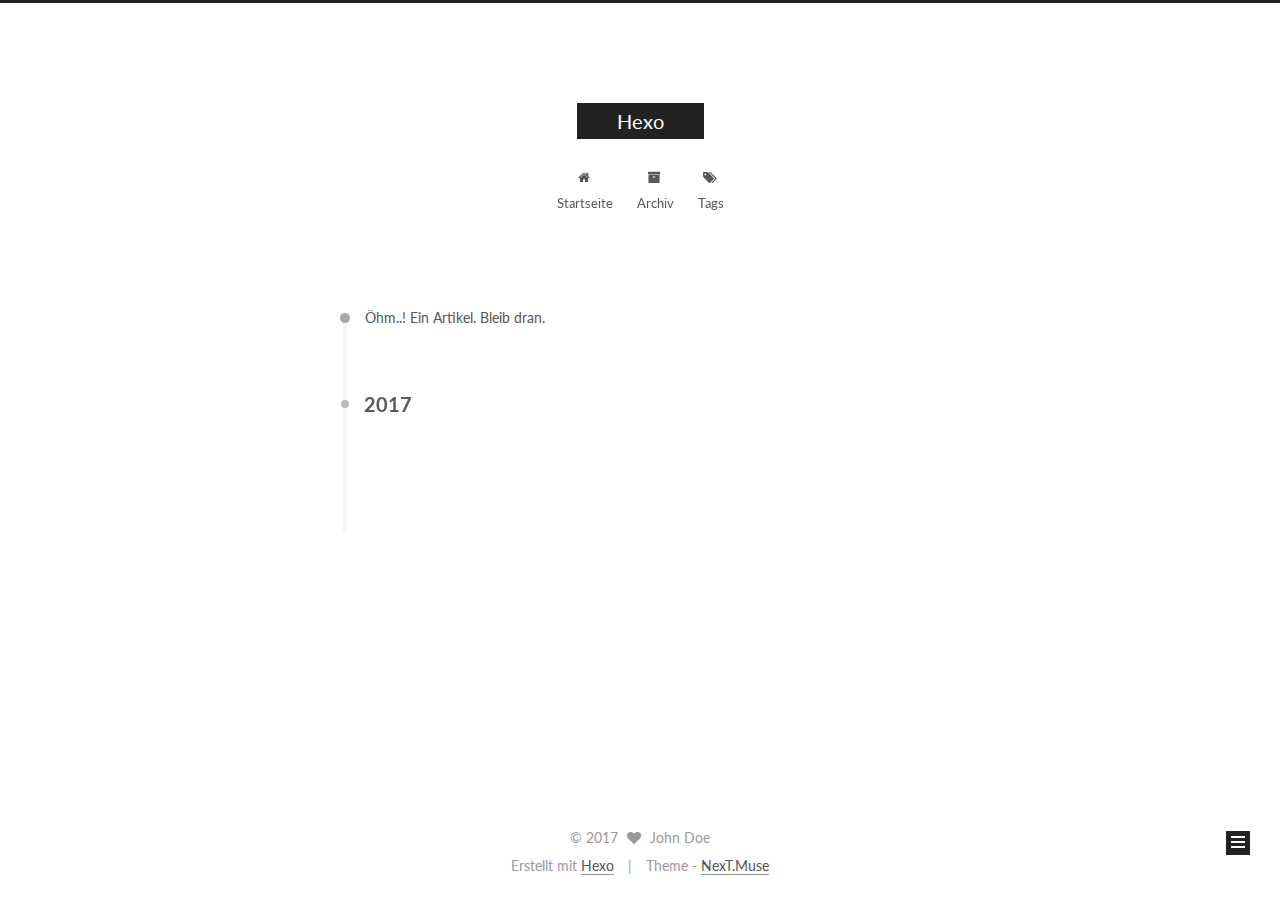
==== commit 88813668: "Site updated: 2017-02-23 20:05:36" ====
--- a/archives/index.html
+++ b/archives/index.html
@@ -126,7 +126,7 @@
 
 
 
-  <title> Archive | Hexo </title>
+  <title> Archiv | Hexo </title>
 </head>
 
 <body itemscope itemtype="http://schema.org/WebPage" lang="">
@@ -192,7 +192,7 @@
             
               <i class="menu-item-icon fa fa-fw fa-home"></i> <br />
             
-            Home
+            Startseite
           </a>
         </li>
       
@@ -202,7 +202,7 @@
             
               <i class="menu-item-icon fa fa-fw fa-archive"></i> <br />
             
-            Archives
+            Archiv
           </a>
         </li>
       
@@ -244,7 +244,7 @@
       
         
       
-      Um..! 1 post. Keep on posting.
+      Öhm..! Ein Artikel. Bleib dran.
     </span>
 
     
@@ -338,7 +338,7 @@
             <div class="site-state-item site-state-posts">
               <a href="/archives">
                 <span class="site-state-item-count">1</span>
-                <span class="site-state-item-name">posts</span>
+                <span class="site-state-item-name">Artikel</span>
               </a>
             </div>
           
@@ -392,7 +392,7 @@
 
 
 <div class="powered-by">
-  Powered by <a class="theme-link" href="https://hexo.io">Hexo</a>
+  Erstellt mit  <a class="theme-link" href="https://hexo.io">Hexo</a>
 </div>
 
 <div class="theme-info">
--- a/css/main.css
+++ b/css/main.css
@@ -1701,7 +1701,7 @@
   width: 4px;
   height: 4px;
   border-radius: 50%;
-  background: #ff03d7;
+  background: #e447b0;
 }
 .links-of-blogroll {
   font-size: 13px;
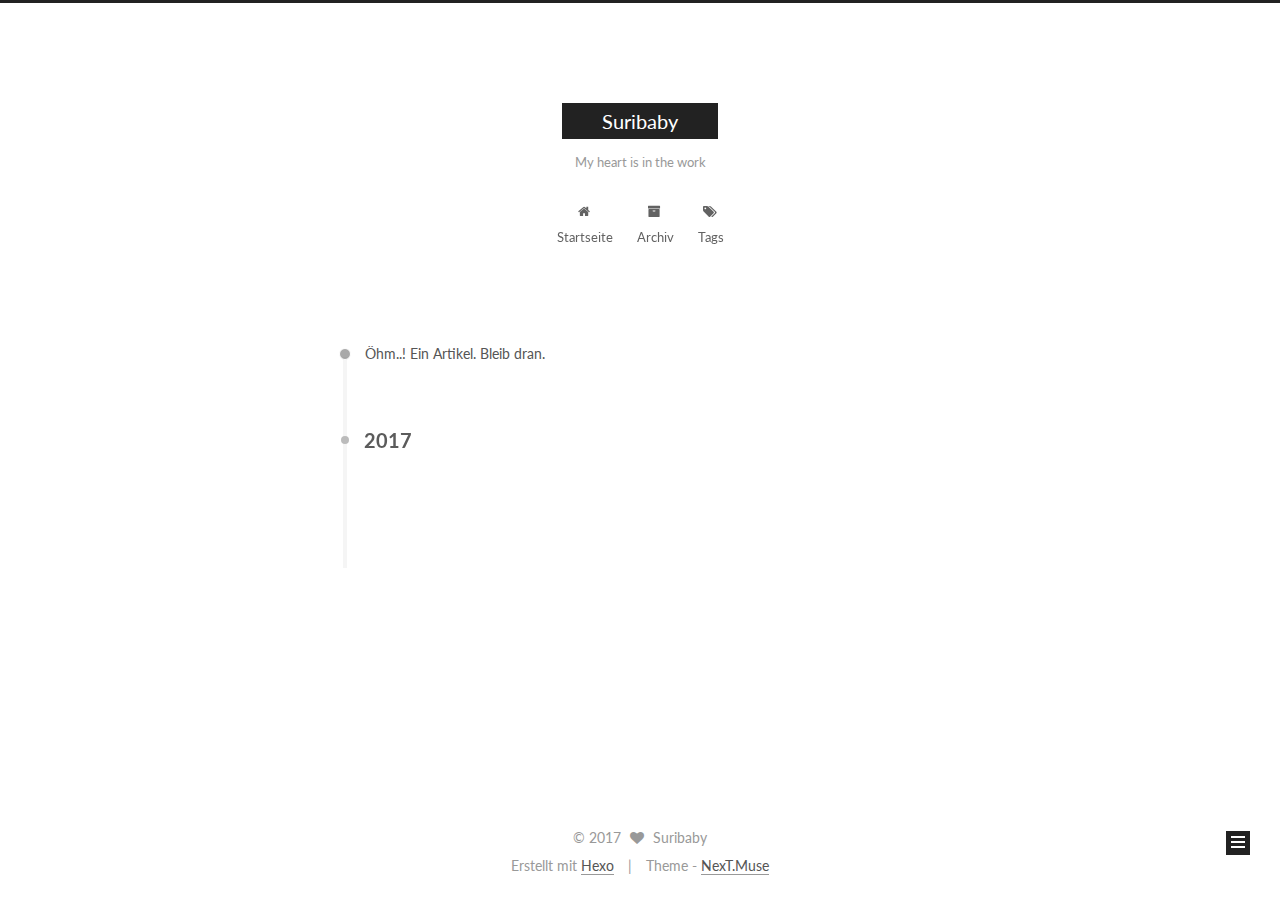
==== commit 350a2c29: "Site updated: 2017-02-23 20:21:45" ====
--- a/archives/index.html
+++ b/archives/index.html
@@ -5,7 +5,7 @@
   
 
 
-<html class="theme-next muse use-motion" lang="">
+<html class="theme-next muse use-motion" lang="中文 & English">
 <head>
   <meta charset="UTF-8"/>
 <meta http-equiv="X-UA-Compatible" content="IE=edge" />
@@ -88,11 +88,11 @@
 
 
 <meta property="og:type" content="website">
-<meta property="og:title" content="Hexo">
-<meta property="og:url" content="http://yoursite.com/archives/index.html">
-<meta property="og:site_name" content="Hexo">
+<meta property="og:title" content="Suribaby">
+<meta property="og:url" content="http://Suribabe.github.io/archives/index.html">
+<meta property="og:site_name" content="Suribaby">
 <meta name="twitter:card" content="summary">
-<meta name="twitter:title" content="Hexo">
+<meta name="twitter:title" content="Suribaby">
 
 
 
@@ -120,16 +120,16 @@
 
 
 
-  <link rel="canonical" href="http://yoursite.com/archives/"/>
-
-
-
-
-
-  <title> Archiv | Hexo </title>
+  <link rel="canonical" href="http://Suribabe.github.io/archives/"/>
+
+
+
+
+
+  <title> Archiv | Suribaby </title>
 </head>
 
-<body itemscope itemtype="http://schema.org/WebPage" lang="">
+<body itemscope itemtype="http://schema.org/WebPage" lang="中文 & English">
 
   
 
@@ -162,12 +162,12 @@
     <div class="custom-logo-site-title">
       <a href="/"  class="brand" rel="start">
         <span class="logo-line-before"><i></i></span>
-        <span class="site-title">Hexo</span>
+        <span class="site-title">Suribaby</span>
         <span class="logo-line-after"><i></i></span>
       </a>
     </div>
       
-        <p class="site-subtitle"></p>
+        <p class="site-subtitle">My heart is in the work</p>
       
   </div>
 
@@ -268,9 +268,9 @@
 
       <h1 class="post-title">
         
-            <a class="post-title-link" href="/2017/02/23/hello-world/" itemprop="url">
+            <a class="post-title-link" href="/2017/02/23/搭好了自己的博客/" itemprop="url">
               
-                <span itemprop="name">Hello World</span>
+                <span itemprop="name">Unbenannt</span>
               
             </a>
         
@@ -278,7 +278,7 @@
 
       <div class="post-meta">
         <time class="post-time" itemprop="dateCreated"
-              datetime="2017-02-23T19:37:11-05:00"
+              datetime="2017-02-23T20:20:58-05:00"
               content="2017-02-23" >
           02-23
         </time>
@@ -326,8 +326,8 @@
         <div class="site-author motion-element" itemprop="author" itemscope itemtype="http://schema.org/Person">
           <img class="site-author-image" itemprop="image"
                src="/images/avatar.gif"
-               alt="John Doe" />
-          <p class="site-author-name" itemprop="name">John Doe</p>
+               alt="Suribaby" />
+          <p class="site-author-name" itemprop="name">Suribaby</p>
            
               <p class="site-description motion-element" itemprop="description"></p>
           
@@ -387,7 +387,7 @@
   <span class="with-love">
     <i class="fa fa-heart"></i>
   </span>
-  <span class="author" itemprop="copyrightHolder">John Doe</span>
+  <span class="author" itemprop="copyrightHolder">Suribaby</span>
 </div>
 
 
--- a/css/main.css
+++ b/css/main.css
@@ -1701,7 +1701,7 @@
   width: 4px;
   height: 4px;
   border-radius: 50%;
-  background: #e447b0;
+  background: #2b8130;
 }
 .links-of-blogroll {
   font-size: 13px;
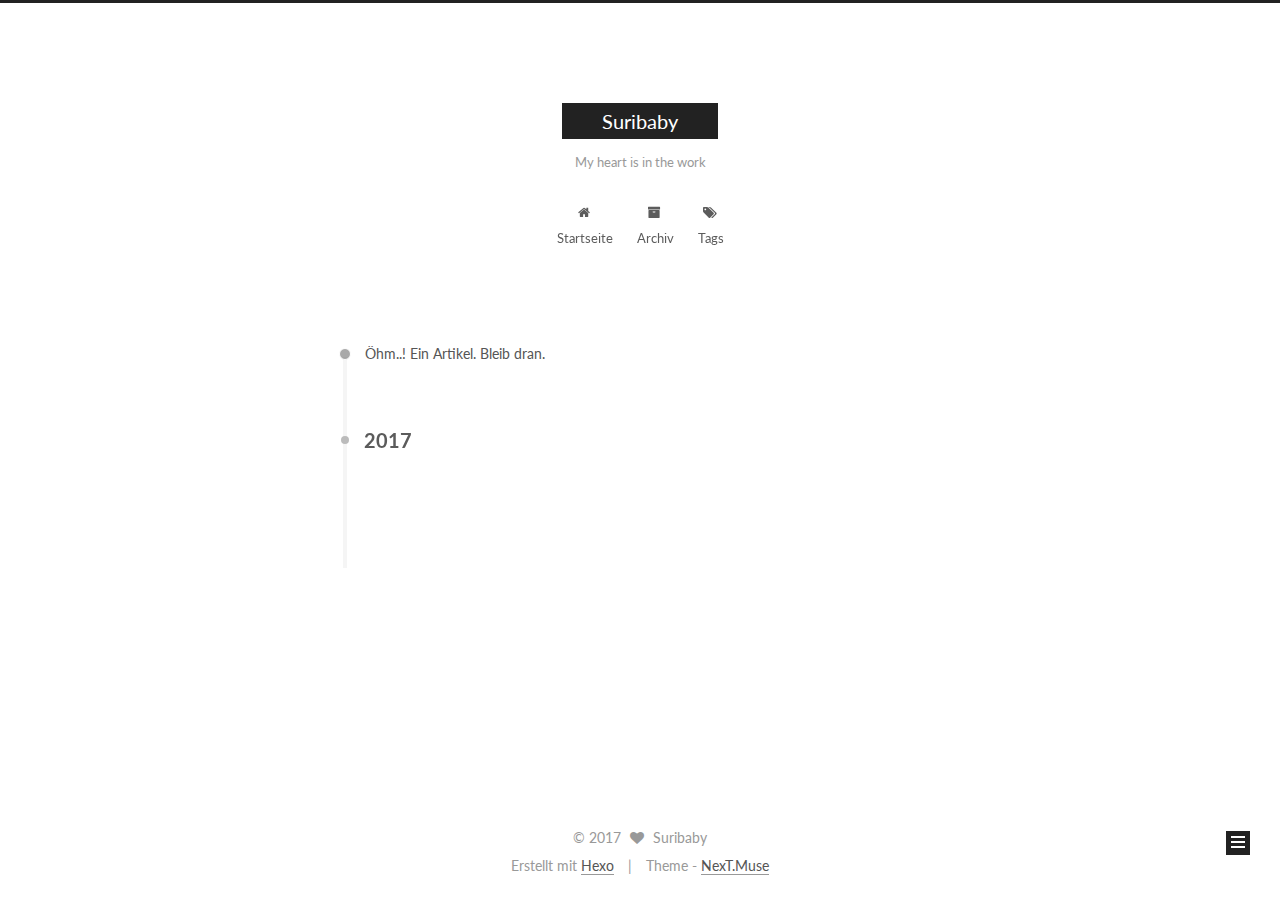
==== commit 51c449ee: "Site updated: 2017-02-23 20:27:28" ====
--- a/archives/index.html
+++ b/archives/index.html
@@ -268,7 +268,7 @@
 
       <h1 class="post-title">
         
-            <a class="post-title-link" href="/2017/02/23/搭好了自己的博客/" itemprop="url">
+            <a class="post-title-link" href="/2017/02/23/终于搭好了博客！/" itemprop="url">
               
                 <span itemprop="name">Unbenannt</span>
               
@@ -278,7 +278,7 @@
 
       <div class="post-meta">
         <time class="post-time" itemprop="dateCreated"
-              datetime="2017-02-23T20:20:58-05:00"
+              datetime="2017-02-23T20:26:00-05:00"
               content="2017-02-23" >
           02-23
         </time>
